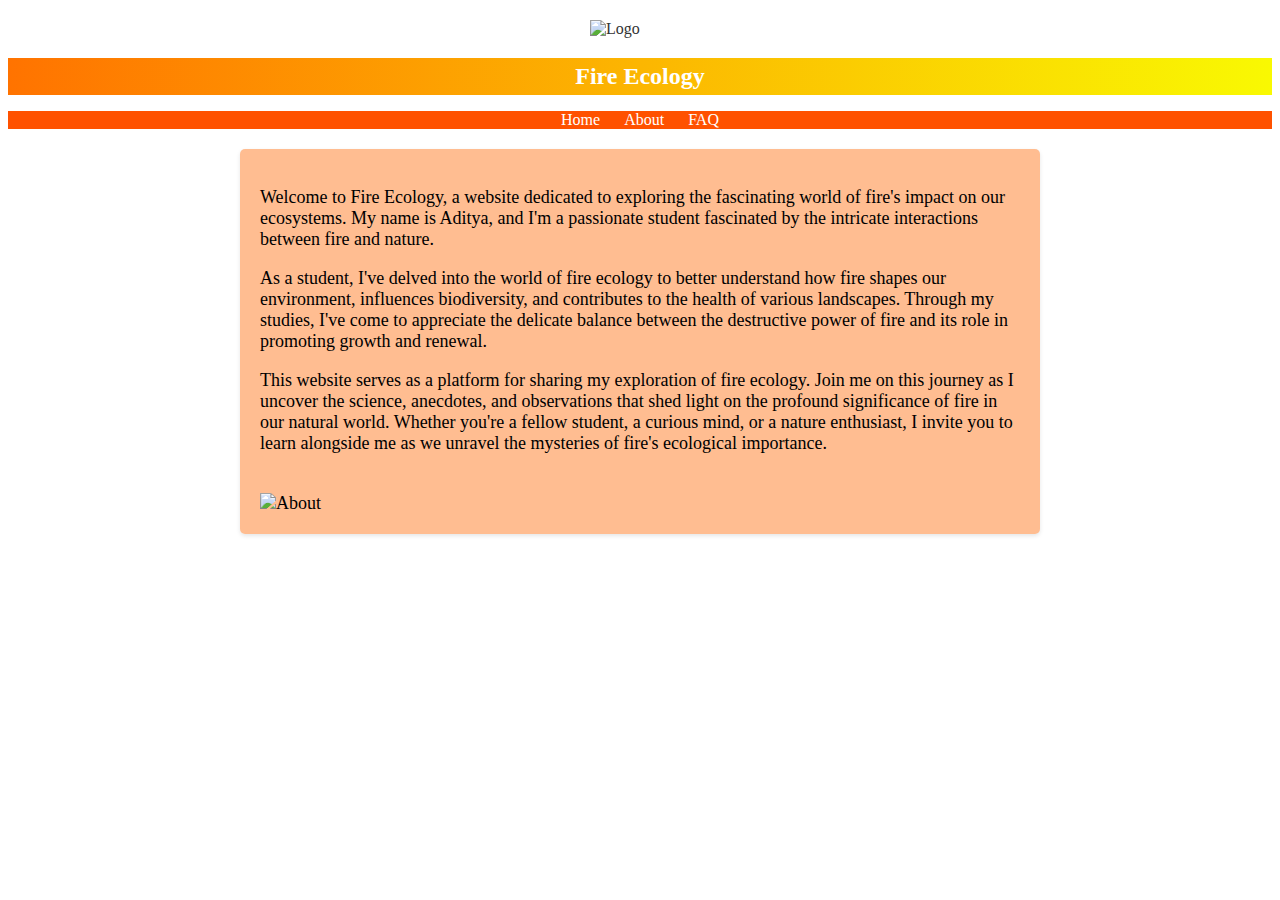
==== About.html @ 3586409d "Add files via upload" ====
<!DOCTYPE html>
<html lang="en">
	<head>
		<meta charset="UTF-8">
		<meta name="viewport" content="width=device-width, initial-scale=1.0">
		<title>Fire Ecology</title>
		<link rel="stylesheet" href="styles.css">
	</head>
	<body>
		<header>
			<img src="fire.gif" alt="Logo" class="logo">
			<h1 class="site-heading">Fire Ecology</h1>
			<ul class="navbar">
				<li><a href="index.html">Home</a></li>
				<li><a href="About.html">About</a></li>
				<li><a href="FAQ.html">FAQ</a></li>
            </ul>
		</header>

    <main class="content">
        <div class="content-box about">
            <p>
                Welcome to Fire Ecology, a website dedicated to exploring the fascinating world of fire's impact on our ecosystems. My name is Aditya, and I'm a passionate student fascinated by the intricate interactions between fire and nature.
            </p>
            <p>
                As a student, I've delved into the world of fire ecology to better understand how fire shapes our environment, influences biodiversity, and contributes to the health of various landscapes. Through my studies, I've come to appreciate the delicate balance between the destructive power of fire and its role in promoting growth and renewal.
            </p>
            <p>
                This website serves as a platform for sharing my exploration of fire ecology. Join me on this journey as I uncover the science, anecdotes, and observations that shed light on the profound significance of fire in our natural world. Whether you're a fellow student, a curious mind, or a nature enthusiast, I invite you to learn alongside me as we unravel the mysteries of fire's ecological importance.
            </p>
            <br>
            <img src="https://source.unsplash.com/1600x900/?nature,ecology,fire" alt="About" class="image">
        </div>
    </main>

</body>
</html>
---- styles.css ----
ul.navbar {
    list-style-type: none;
    margin: 0;
    padding: 0;
    background-color: #ff5100;
    text-align: center;
    background-image: url('https://source.unsplash.com/1600x900/?dark, neon');
}

ul.navbar li {
    display: inline;
    margin-right: 20px;
}

ul.navbar li:last-child {
    margin-right: 0;
}

ul.navbar li a {
    text-decoration: none;
    color: white;
}

.logo {
    display: block;
    margin: 20px auto;
    max-width: 100px;
}

.content {
    max-width: 800px;
    margin: 0 auto;
    padding: 20px;
    font-size: large;
}

.content-box {
    background-color: #ff9752a2;
    padding: 20px;
    border-radius: 5px;
    box-shadow: 0px 2px 4px rgba(0, 0, 0, 0.1);
}

.content-heading {
    font-size: 30px;
    margin-bottom: 10px;
}

.search-container {
    display: flex;
    align-items: center;
    max-width: 400px;
    margin: 0 auto;
}

.search-input {
    flex-grow: 1;
    padding: 10px;
    border: none;
    border-radius: 5px 0 0 5px;
}

.search-button {
    padding: 10px 20px;
    background-color: #3498db;
    border: none;
    border-radius: 0 5px 5px 0;
    color: #fff;
    cursor: pointer;
}

mark {
    background-color: #ffae00;
    padding: 0 3px;
    margin: 0 -3px;
}

.image {
    max-width: 100%;
    height: auto;
    display: block;
    margin: 0 auto;
}

.header {
    background-color: #fff;
    border-bottom: 1px solid #e1e1e1;
    box-shadow: 0 2px 4px rgba(0, 0, 0, 0.1);
    padding: 10px 0;
    display: flex;
    justify-content: space-between;
    align-items: center;
}

.nav {
    display: flex;
    justify-content: center;
    align-items: center;
}

.nav-link {
    margin-right: 20px;
    text-decoration: none;
    color: #333;
    transition: color 0.3s;
}

.nav-link:hover {
    color: #000;
}

.logo {
    display: flex;
    align-items: center;
    text-decoration: none;
    color: #333;
}

.logo-icon {
    width: 30px;
    height: 30px;
    margin-right: 10px;
}

.logo-text {
    font-size: 20px;
    font-weight: bold;
    margin-left: 10px;
}

.site-heading {
    font-size: 24px;
    padding: 5px;
    background: linear-gradient(to right, #ff7300, #f9f902);
    color: white;
    text-align: center;
    font-family: cursive;
}
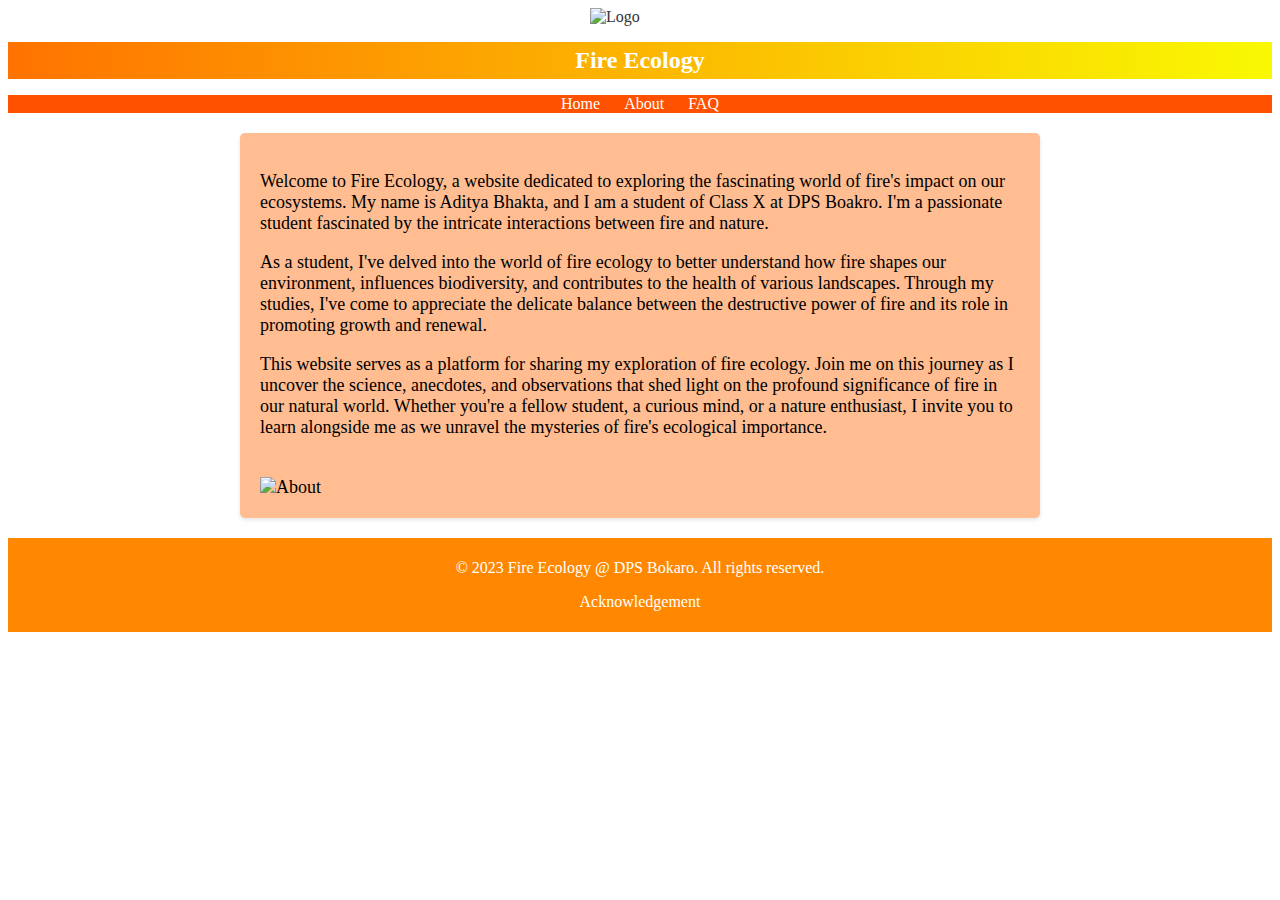
==== commit cb6f305c: "Add files via upload" ====
--- a/About.html
+++ b/About.html
@@ -1,37 +1,58 @@
 <!DOCTYPE html>
 <html lang="en">
-	<head>
-		<meta charset="UTF-8">
-		<meta name="viewport" content="width=device-width, initial-scale=1.0">
-		<title>Fire Ecology</title>
-		<link rel="stylesheet" href="styles.css">
-	</head>
-	<body>
-		<header>
-			<img src="fire.gif" alt="Logo" class="logo">
-			<h1 class="site-heading">Fire Ecology</h1>
-			<ul class="navbar">
-				<li><a href="index.html">Home</a></li>
-				<li><a href="About.html">About</a></li>
-				<li><a href="FAQ.html">FAQ</a></li>
-            </ul>
-		</header>
 
-    <main class="content">
-        <div class="content-box about">
-            <p>
-                Welcome to Fire Ecology, a website dedicated to exploring the fascinating world of fire's impact on our ecosystems. My name is Aditya, and I'm a passionate student fascinated by the intricate interactions between fire and nature.
-            </p>
-            <p>
-                As a student, I've delved into the world of fire ecology to better understand how fire shapes our environment, influences biodiversity, and contributes to the health of various landscapes. Through my studies, I've come to appreciate the delicate balance between the destructive power of fire and its role in promoting growth and renewal.
-            </p>
-            <p>
-                This website serves as a platform for sharing my exploration of fire ecology. Join me on this journey as I uncover the science, anecdotes, and observations that shed light on the profound significance of fire in our natural world. Whether you're a fellow student, a curious mind, or a nature enthusiast, I invite you to learn alongside me as we unravel the mysteries of fire's ecological importance.
-            </p>
-            <br>
-            <img src="https://source.unsplash.com/1600x900/?nature,ecology,fire" alt="About" class="image">
-        </div>
-    </main>
+<head>
+  <meta charset="UTF-8">
+  <meta name="viewport" content="width=device-width, initial-scale=1.0">
+  <title>Fire Ecology</title>
+  <link rel="stylesheet" href="styles.css">
+</head>
+
+<body>
+  <header>
+    <img src="https://cdnb.artstation.com/p/assets/images/images/051/426/475/original/joshua-malone-gif-render-01.gif"
+      alt="Logo" class="logo">
+    <h1 class="site-heading">Fire Ecology</h1>
+    <ul class="navbar">
+      <li><a href="index.html">Home</a></li>
+      <li><a href="About.html">About</a></li>
+      <li><a href="FAQ.html">FAQ</a></li>
+    </ul>
+  </header>
+
+  <main class="content">
+    <div class="content-box about">
+      <p>
+        Welcome to Fire Ecology, a website dedicated to exploring the fascinating world of fire's impact on our
+        ecosystems. My name is Aditya Bhakta, and I am a student of Class X at DPS Boakro. I'm a passionate student fascinated by the intricate interactions between
+        fire and nature.
+      </p>
+      <p>
+        As a student, I've delved into the world of fire ecology to better understand how fire shapes our environment,
+        influences biodiversity, and contributes to the health of various landscapes. Through my studies, I've come to
+        appreciate the delicate balance between the destructive power of fire and its role in promoting growth and
+        renewal.
+      </p>
+      <p>
+        This website serves as a platform for sharing my exploration of fire ecology. Join me on this journey as I
+        uncover the science, anecdotes, and observations that shed light on the profound significance of fire in our
+        natural world. Whether you're a fellow student, a curious mind, or a nature enthusiast, I invite you to learn
+        alongside me as we unravel the mysteries of fire's ecological importance.
+      </p>
+      <br>
+      <img src="https://source.unsplash.com/1600x900/?nature,ecology,biodiversity" alt="About" class="image">
+    </div>
+  </main>
+
+  <footer class="footer">
+    <div class="footer-content">
+       <p>&copy; 2023 Fire Ecology @ DPS Bokaro. All rights reserved.</p>
+       <ul class="footer-links">
+          <li><a href="ac.html">Acknowledgement</a></li>
+       </ul>
+    </div>
+ </footer>
 
 </body>
-</html>
+
+</html>--- a/styles.css
+++ b/styles.css
@@ -21,11 +21,12 @@
     color: white;
 }
 
-.logo {
+.logo{
     display: block;
-    margin: 20px auto;
+    margin: 0px auto;
     max-width: 100px;
 }
+
 
 .content {
     max-width: 800px;
@@ -135,4 +136,40 @@
     color: white;
     text-align: center;
     font-family: cursive;
-}+}
+
+.footer {
+    background-color: #ff8800;
+    color: #fff;
+    padding: 5px;
+    text-align: center;
+}
+
+.footer-content {
+    max-width: 500px;
+    margin: 0 auto;
+}
+
+.footer-links {
+    list-style: none;
+    padding: 0;
+    margin-top: 10px;
+}
+
+
+.footer-links li:last-child {
+    margin-right: 0;
+}
+
+.footer-links a:hover {
+    text-decoration: underline;
+}
+
+.footer-links a {
+    text-decoration: none;
+    color: #fff;
+}
+
+.footer-links a:hover {
+    text-decoration: underline;
+}
